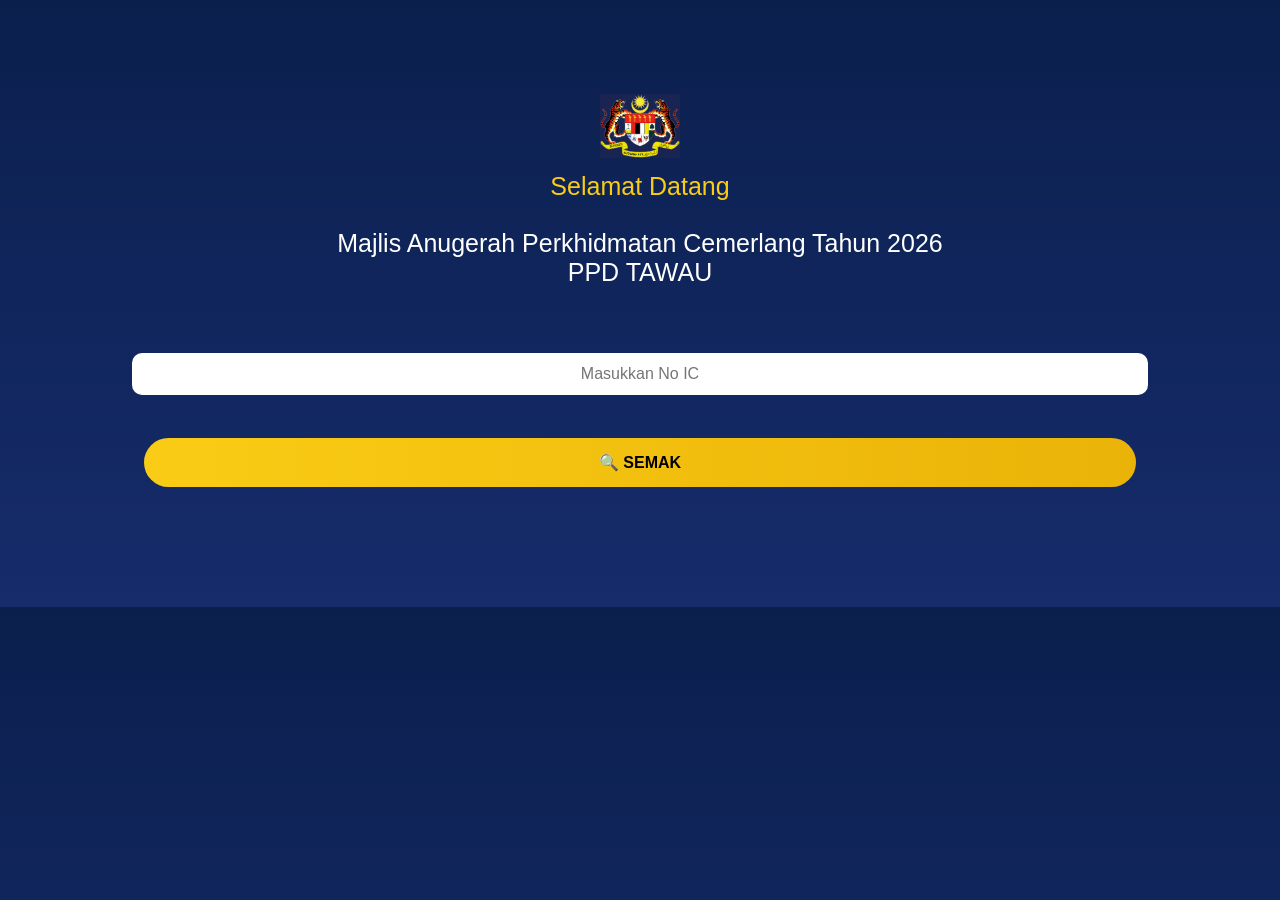
==== index.html @ 9873f820 "Add files via upload" ====
<!DOCTYPE html>

<html>
	<head>
		<meta name="viewport" content="width=device-width, initial-scale=1.0">
		<title>Majlis 2026</title>
		<script src="config.js"></script>
		<style>
			body{
				margin:0;
				font-family:Segoe UI, Arial;
				background:linear-gradient(180deg,#0b1f4d,#162c6b);
				color:#fff;
			}

			/* CONTAINER */
			.container{
				text-align:center;
				padding:30px 20px;
			}

			/* LOGO */
			.logo{
				width:80px;
				margin-top:10px;
			}

			/* TITLE */
			.welcome{
				font-size:25px;
				color:#facc15;
				font-family: "Century Gothic", CenturyGothic, AppleGothic, sans-serif;
				margin-top:10px;
			}

			.subtitle{
				font-size:18px;
				font-weight:bold;
				margin-top:5px;
			}

			/* QR BOX */
			.qr-box{
				margin:40px auto;
				width:150px;
				height:150px;
				border:3px solid #facc15;
				border-radius:15px;
				display:flex;
				align-items:center;
				justify-content:center;
			}

			/* TEXT */
			.info{
				margin-top:20px;
				font-size:14px;
				opacity:0.9;
			}

			/* BUTTON */
			.btn{
				margin-top:25px;
				padding:15px;
				border:none;
				border-radius:30px;
				width:80%;
				background:linear-gradient(90deg,#facc15,#eab308);
				font-weight:bold;
				font-size:16px;
				cursor:pointer;
			}

			/* FOOTER */
			.footer{
				margin-top:30px;
				font-size:13px;
				opacity:0.7;
			}
		</style>
	</head>

	<body>
	<br><br><br>
	<div class="container">

	<img src="images/jatanegarabiru.png" class="logo" alt="">

	<div class="welcome">Selamat Datang</div><br>
	
	<div class="welcome" style="color: white;">
    Majlis Anugerah Perkhidmatan Cemerlang Tahun 2026<br>
    PPD TAWAU
</div>
	<br><br>
	<div style="margin-top:30px;">
		
		<input type="text" id="icInput" placeholder="Masukkan No IC"
		style="width:80%; padding:12px; border-radius:10px; border:none; text-align:center; font-size:16px;">
		
		<br><br>

		<button class="btn" onclick="semakIC()">
			🔍 SEMAK
		</button>
		<br><br><br><br><br><br>
	</div>
	<script>
	async function semakIC(){

    let ic = document.getElementById("icInput").value.trim();

    if(ic==""){
        alert("Sila masukkan No. IC");
        return;
    }

    try{
	
		console.log(API_URL);
		console.log(ic);
		
        let response = await fetch(API_URL + "?action=semak&ic=" + encodeURIComponent(ic));
		

        let data = await response.json();

        if(data.status){

            localStorage.setItem("peserta", JSON.stringify(data));
		   //localStorage.setItem("ic", data.ic);

            window.location.href="maklumat.html";

        }else{

            alert("❌ No. IC tidak dijumpai.");

        }

    }catch(err){

        alert("Tidak dapat berhubung dengan server.");

        console.log(err);

    }

}
	</script>
	<div id="result"></div>
	</div>

	<script>
	

	
	</script>

	</div>

	<script>
	function mulaScan(){
		window.location.href="scan.html";
	}
	</script>

	</body>
</html>
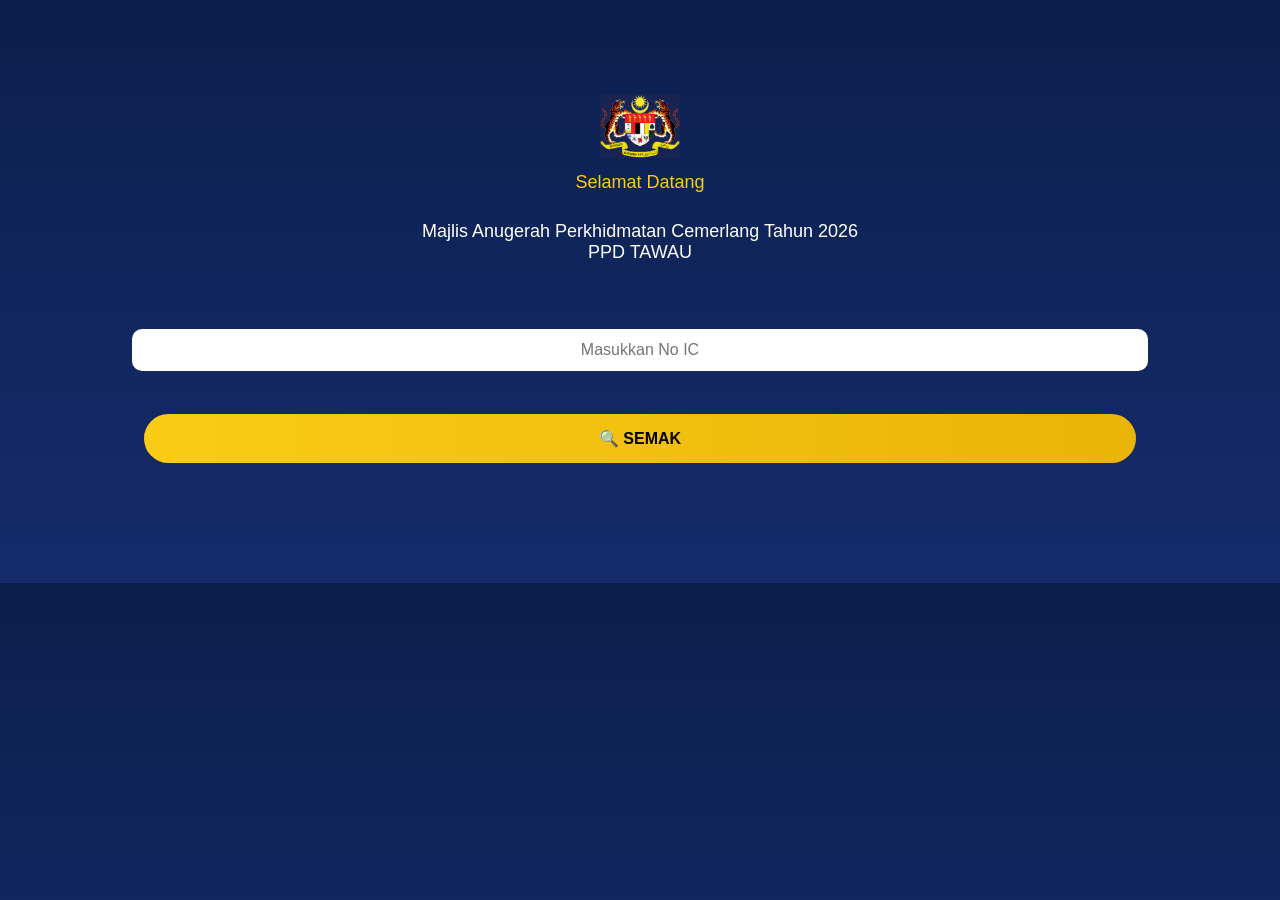
==== commit 210bd52b: "Add files via upload" ====
--- a/index.html
+++ b/index.html
@@ -27,7 +27,7 @@
 
 			/* TITLE */
 			.welcome{
-				font-size:25px;
+				font-size:18px;
 				color:#facc15;
 				font-family: "Century Gothic", CenturyGothic, AppleGothic, sans-serif;
 				margin-top:10px;
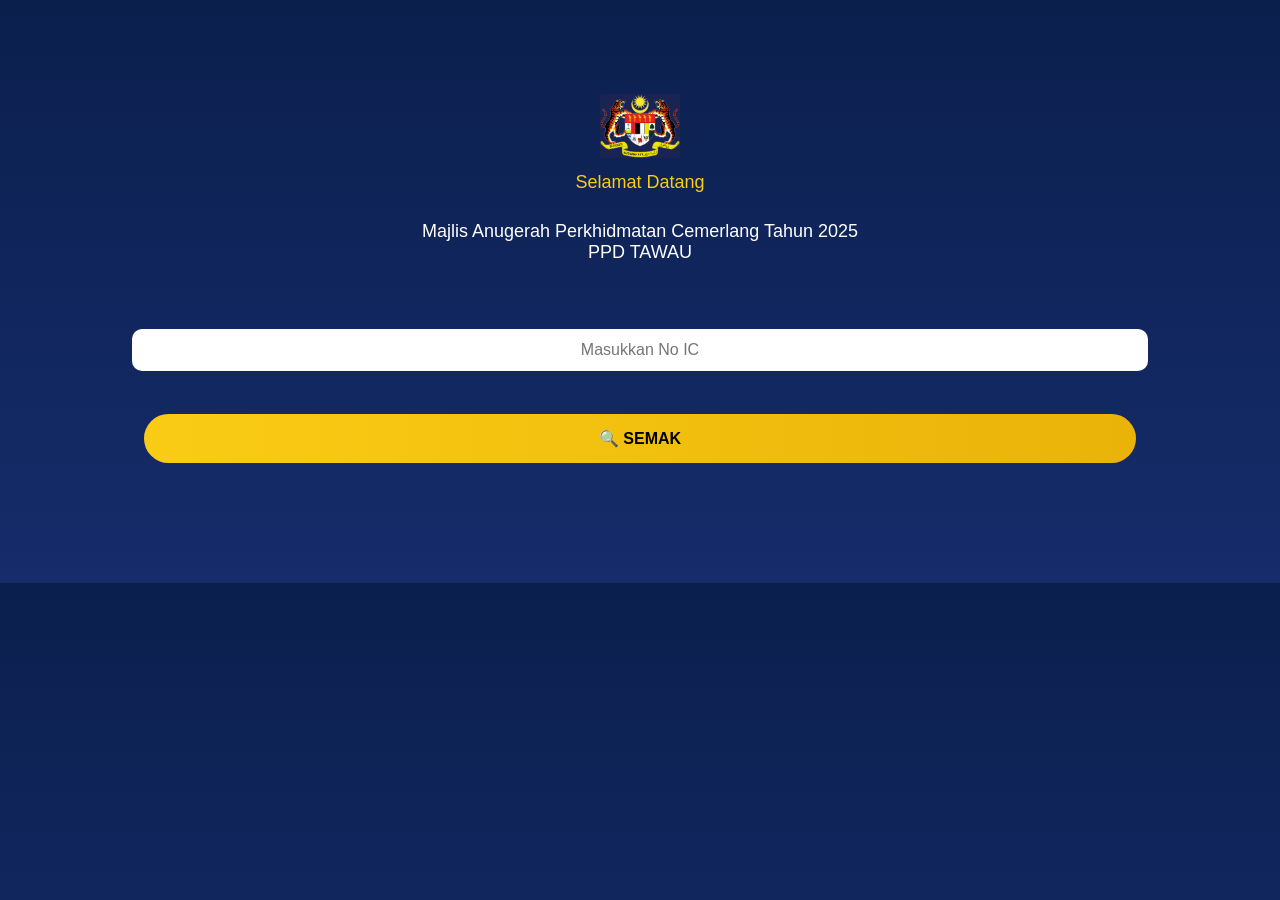
==== commit d0570486: "Add files via upload" ====
--- a/index.html
+++ b/index.html
@@ -3,7 +3,7 @@
 <html>
 	<head>
 		<meta name="viewport" content="width=device-width, initial-scale=1.0">
-		<title>Majlis 2026</title>
+		<title>Majlis 2025</title>
 		<script src="config.js"></script>
 		<style>
 			body{
@@ -89,7 +89,7 @@
 	<div class="welcome">Selamat Datang</div><br>
 	
 	<div class="welcome" style="color: white;">
-    Majlis Anugerah Perkhidmatan Cemerlang Tahun 2026<br>
+    Majlis Anugerah Perkhidmatan Cemerlang Tahun 2025<br>
     PPD TAWAU
 </div>
 	<br><br>
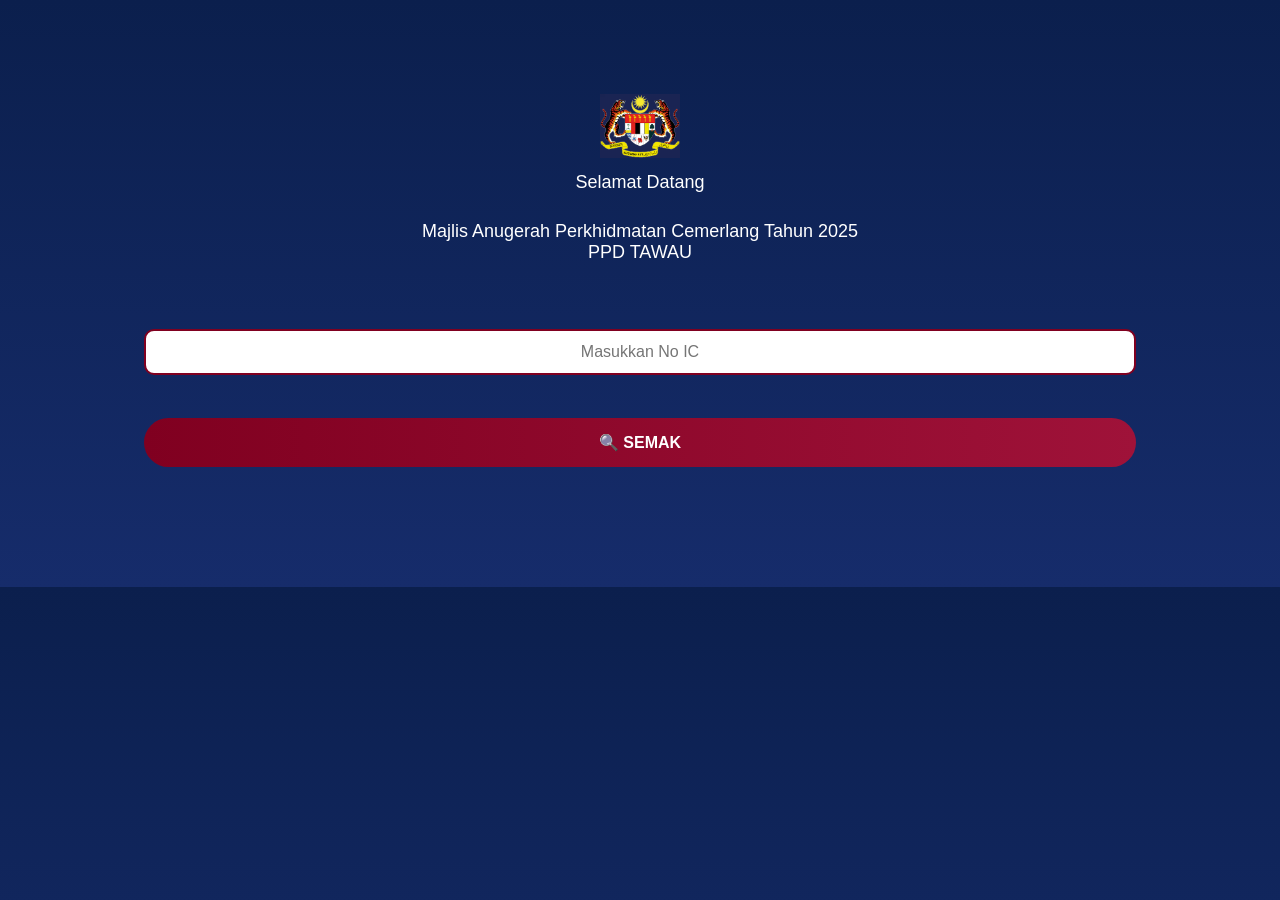
==== commit 4b2dedd9: "Add files via upload" ====
--- a/index.html
+++ b/index.html
@@ -10,7 +10,7 @@
 				margin:0;
 				font-family:Segoe UI, Arial;
 				background:linear-gradient(180deg,#0b1f4d,#162c6b);
-				color:#fff;
+				color:#800020;
 			}
 
 			/* CONTAINER */
@@ -28,7 +28,7 @@
 			/* TITLE */
 			.welcome{
 				font-size:18px;
-				color:#facc15;
+				color:#ffffff;
 				font-family: "Century Gothic", CenturyGothic, AppleGothic, sans-serif;
 				margin-top:10px;
 			}
@@ -65,7 +65,8 @@
 				border:none;
 				border-radius:30px;
 				width:80%;
-				background:linear-gradient(90deg,#facc15,#eab308);
+				background:linear-gradient(90deg,#800020,#9f1239);
+				color:white;
 				font-weight:bold;
 				font-size:16px;
 				cursor:pointer;
@@ -81,89 +82,78 @@
 	</head>
 
 	<body>
-	<br><br><br>
-	<div class="container">
+		<br><br><br>
+		<div class="container">
 
-	<img src="images/jatanegarabiru.png" class="logo" alt="">
+			<img src="images/jatanegarabiru.png" class="logo" alt="">
 
-	<div class="welcome">Selamat Datang</div><br>
-	
-	<div class="welcome" style="color: white;">
-    Majlis Anugerah Perkhidmatan Cemerlang Tahun 2025<br>
-    PPD TAWAU
-</div>
-	<br><br>
-	<div style="margin-top:30px;">
-		
-		<input type="text" id="icInput" placeholder="Masukkan No IC"
-		style="width:80%; padding:12px; border-radius:10px; border:none; text-align:center; font-size:16px;">
-		
-		<br><br>
+			<div class="welcome">Selamat Datang</div><br>
+			
+			<div class="welcome" style="color: white;">
+				Majlis Anugerah Perkhidmatan Cemerlang Tahun 2025<br>
+				PPD TAWAU
+			</div>
+			<br><br>
+			<div style="margin-top:30px;">			
+				<input
+					type="text"
+					id="icInput"
+					placeholder="Masukkan No IC"
+					style="
+						width:80%;
+						padding:12px;
+						border-radius:10px;
+						border:2px solid #800020;
+						text-align:center;
+						font-size:16px;
+						box-sizing:border-box;">		
+				<br><br>
 
-		<button class="btn" onclick="semakIC()">
-			🔍 SEMAK
-		</button>
-		<br><br><br><br><br><br>
-	</div>
-	<script>
-	async function semakIC(){
+				<button class="btn" onclick="semakIC()">
+					🔍 SEMAK
+				</button>
+				<br><br><br><br><br><br>
+			</div>
+			<script>
+				async function semakIC(){
 
-    let ic = document.getElementById("icInput").value.trim();
+					let ic = document.getElementById("icInput").value.trim();
 
-    if(ic==""){
-        alert("Sila masukkan No. IC");
-        return;
-    }
+					if(ic==""){
+						alert("Sila masukkan No. IC");
+						return;
+					}
 
-    try{
-	
-		console.log(API_URL);
-		console.log(ic);
-		
-        let response = await fetch(API_URL + "?action=semak&ic=" + encodeURIComponent(ic));
-		
+					try{				
+						console.log(API_URL);
+						console.log(ic);
+						
+						let response = await fetch(API_URL + "?action=semak&ic=" + encodeURIComponent(ic));
+						let data = await response.json();
 
-        let data = await response.json();
+						if(data.status){
+							localStorage.setItem("peserta", JSON.stringify(data));
+						   //localStorage.setItem("ic", data.ic);
 
-        if(data.status){
+							window.location.href="maklumat.html";
 
-            localStorage.setItem("peserta", JSON.stringify(data));
-		   //localStorage.setItem("ic", data.ic);
+						}else{
+							alert("❌ No. IC tidak dijumpai.");
+						}
 
-            window.location.href="maklumat.html";
+					}catch(err){
 
-        }else{
-
-            alert("❌ No. IC tidak dijumpai.");
-
-        }
-
-    }catch(err){
-
-        alert("Tidak dapat berhubung dengan server.");
-
-        console.log(err);
-
-    }
-
-}
-	</script>
-	<div id="result"></div>
-	</div>
-
-	<script>
-	
-
-	
-	</script>
-
-	</div>
-
-	<script>
-	function mulaScan(){
-		window.location.href="scan.html";
-	}
-	</script>
-
+						alert("Tidak dapat berhubung dengan server.");
+						console.log(err);
+					}
+				}
+			</script>
+			<div id="result"></div>
+		</div>
+		<script>
+			function mulaScan(){
+				window.location.href="scan.html";
+			}
+		</script>
 	</body>
 </html>
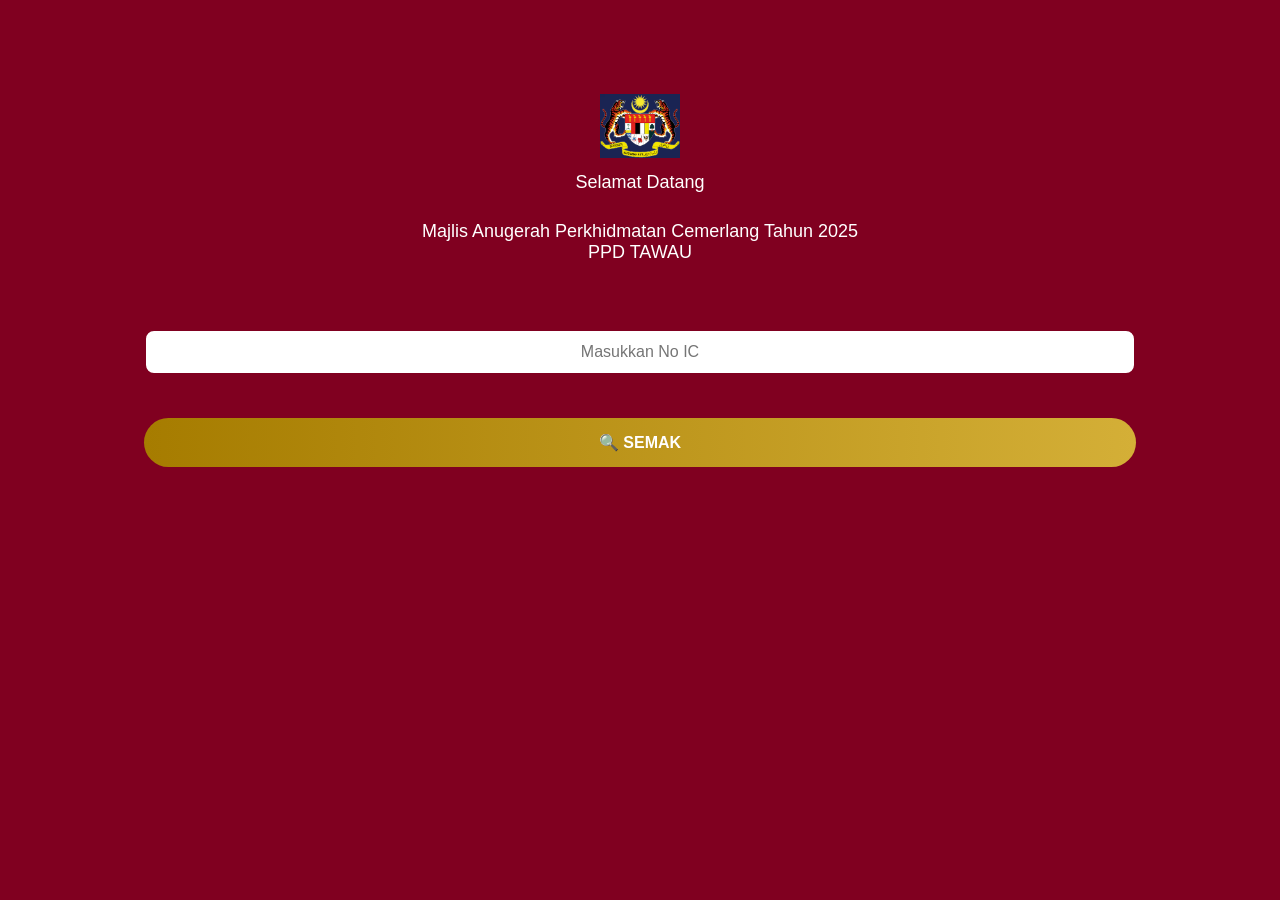
==== commit 374fb50f: "Add files via upload" ====
--- a/index.html
+++ b/index.html
@@ -5,79 +5,85 @@
 		<meta name="viewport" content="width=device-width, initial-scale=1.0">
 		<title>Majlis 2025</title>
 		<script src="config.js"></script>
+		
 		<style>
-			body{
-				margin:0;
-				font-family:Segoe UI, Arial;
-				background:linear-gradient(180deg,#0b1f4d,#162c6b);
-				color:#800020;
-			}
 
-			/* CONTAINER */
-			.container{
-				text-align:center;
-				padding:30px 20px;
-			}
+		/* BACKGROUND BURGUNDY */
+		body{
+			margin:0;
+			padding:0;
+			background:#800020;
+			color:white;
+			font-family:"Segoe UI", Arial, sans-serif;
+			min-height:100vh;
+		}
 
-			/* LOGO */
-			.logo{
-				width:80px;
-				margin-top:10px;
-			}
+		/* CONTAINER */
+		.container{
+			text-align:center;
+			padding:30px 20px;
+		}
 
-			/* TITLE */
-			.welcome{
-				font-size:18px;
-				color:#ffffff;
-				font-family: "Century Gothic", CenturyGothic, AppleGothic, sans-serif;
-				margin-top:10px;
-			}
+		/* LOGO */
+		.logo{
+			width:80px;
+			margin-top:10px;
+		}
 
-			.subtitle{
-				font-size:18px;
-				font-weight:bold;
-				margin-top:5px;
-			}
+		/* TITLE */
+		.welcome{
+			font-size:18px;
+			color:#ffffff;
+			font-family:"Century Gothic", CenturyGothic, AppleGothic, sans-serif;
+			margin-top:10px;
+		}
 
-			/* QR BOX */
-			.qr-box{
-				margin:40px auto;
-				width:150px;
-				height:150px;
-				border:3px solid #facc15;
-				border-radius:15px;
-				display:flex;
-				align-items:center;
-				justify-content:center;
-			}
+		.subtitle{
+			font-size:18px;
+			font-weight:bold;
+			margin-top:5px;
+		}
 
-			/* TEXT */
-			.info{
-				margin-top:20px;
-				font-size:14px;
-				opacity:0.9;
-			}
+		/* QR BOX */
+		.qr-box{
+			margin:40px auto;
+			width:150px;
+			height:150px;
+			border:3px solid #facc15;
+			border-radius:15px;
+			display:flex;
+			align-items:center;
+			justify-content:center;
+		}
 
-			/* BUTTON */
-			.btn{
-				margin-top:25px;
-				padding:15px;
-				border:none;
-				border-radius:30px;
-				width:80%;
-				background:linear-gradient(90deg,#800020,#9f1239);
-				color:white;
-				font-weight:bold;
-				font-size:16px;
-				cursor:pointer;
-			}
+		/* TEXT */
+		.info{
+			margin-top:20px;
+			font-size:14px;
+			opacity:0.9;
+		}
 
-			/* FOOTER */
-			.footer{
-				margin-top:30px;
-				font-size:13px;
-				opacity:0.7;
-			}
+		/* BUTTON */
+		.btn{
+			margin-top:25px;
+			padding:15px;
+			border:none;
+			border-radius:30px;
+			width:80%;
+			background:linear-gradient(90deg,#a67c00,#d4af37);
+			color:white;
+			font-weight:bold;
+			font-size:16px;
+			cursor:pointer;
+		}
+
+		/* FOOTER */
+		.footer{
+			margin-top:30px;
+			font-size:13px;
+			opacity:0.7;
+		}
+
 		</style>
 	</head>
 
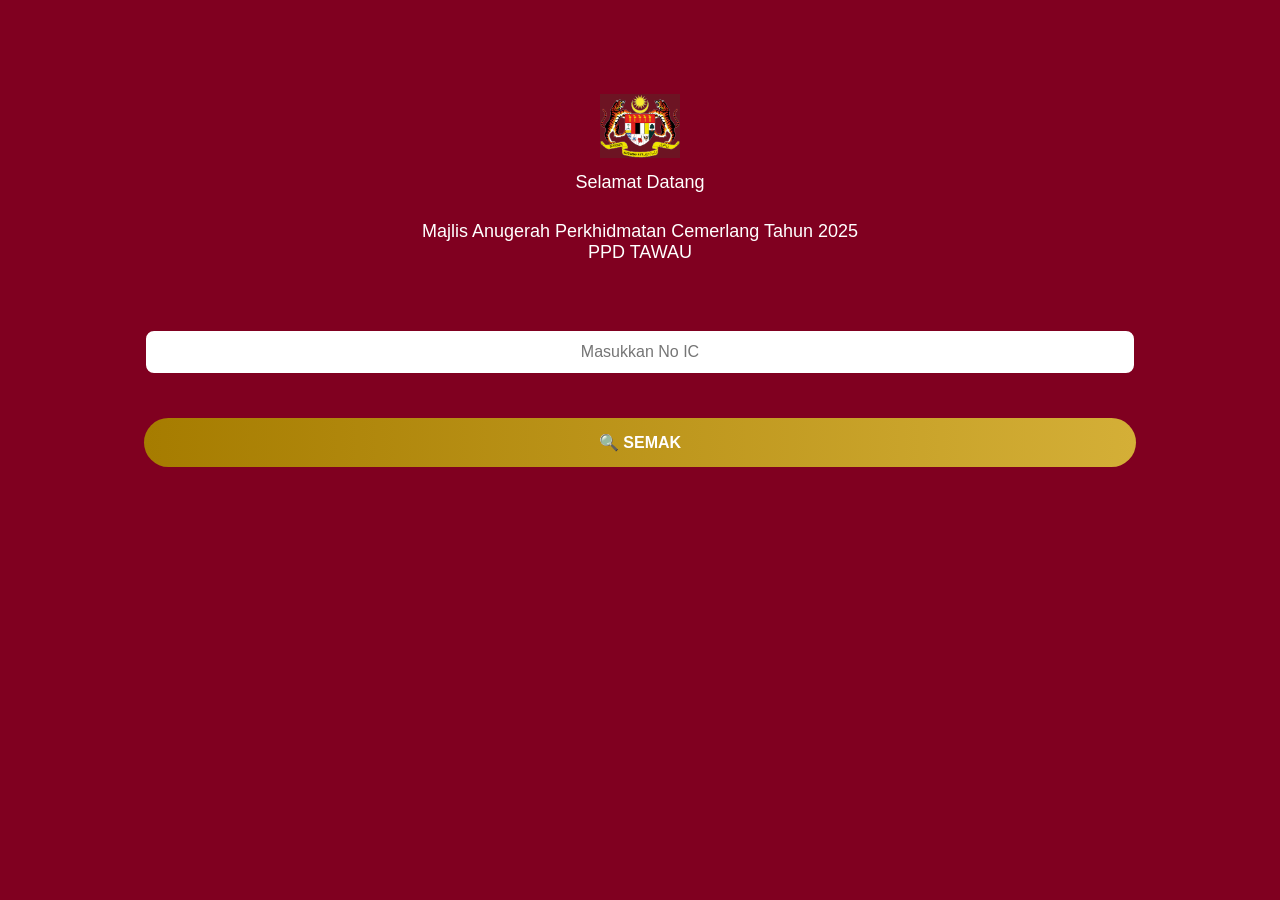
==== commit ab1d717d: "Add files via upload" ====
--- a/index.html
+++ b/index.html
@@ -91,7 +91,7 @@
 		<br><br><br>
 		<div class="container">
 
-			<img src="images/jatanegarabiru.png" class="logo" alt="">
+			<img src="images/jatanegaraburgundy.png" class="logo" alt="">
 
 			<div class="welcome">Selamat Datang</div><br>
 			
